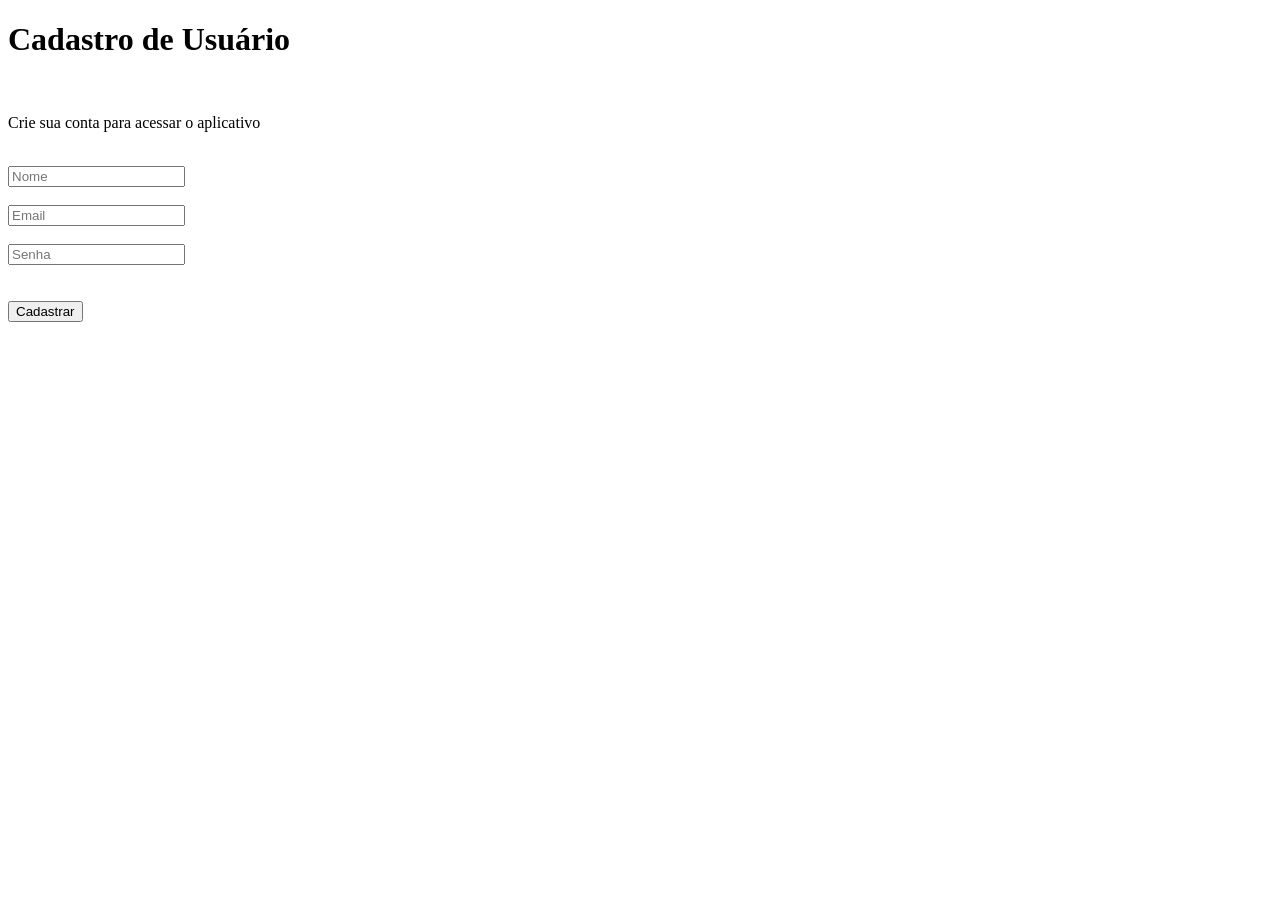
==== Trabalho/index.html @ 0b4c0ef6 "Add files via upload" ====
<!DOCTYPE html>
<html lang="pt-br">
<head>
    <meta charset="UTF-8">
    <meta name="viewport" content="width=device-width, initial-scale=1.0">
    <title> Cadastro de Aurea Books </title>
    <link rel="stylesheet" href="css/style.css">
</head>
<body>
    <div class="container">
    <h1>Cadastro de Usuário</h1>
    <br>
    <p>Crie sua conta para acessar o aplicativo</p>
    <br>
    <input type="text" id="Nome" placeholder="Nome">
    <br>
    <br>
    <input type="email"  id="Email"  placeholder="Email">
    <br>
    <br>
    <input type="password" id="Senha"   placeholder="Senha">
    <br>
    <br><br>
    <button id="Cadastrar">Cadastrar</button>
</div>
<script src="script.js"></script>
</body>
</html>
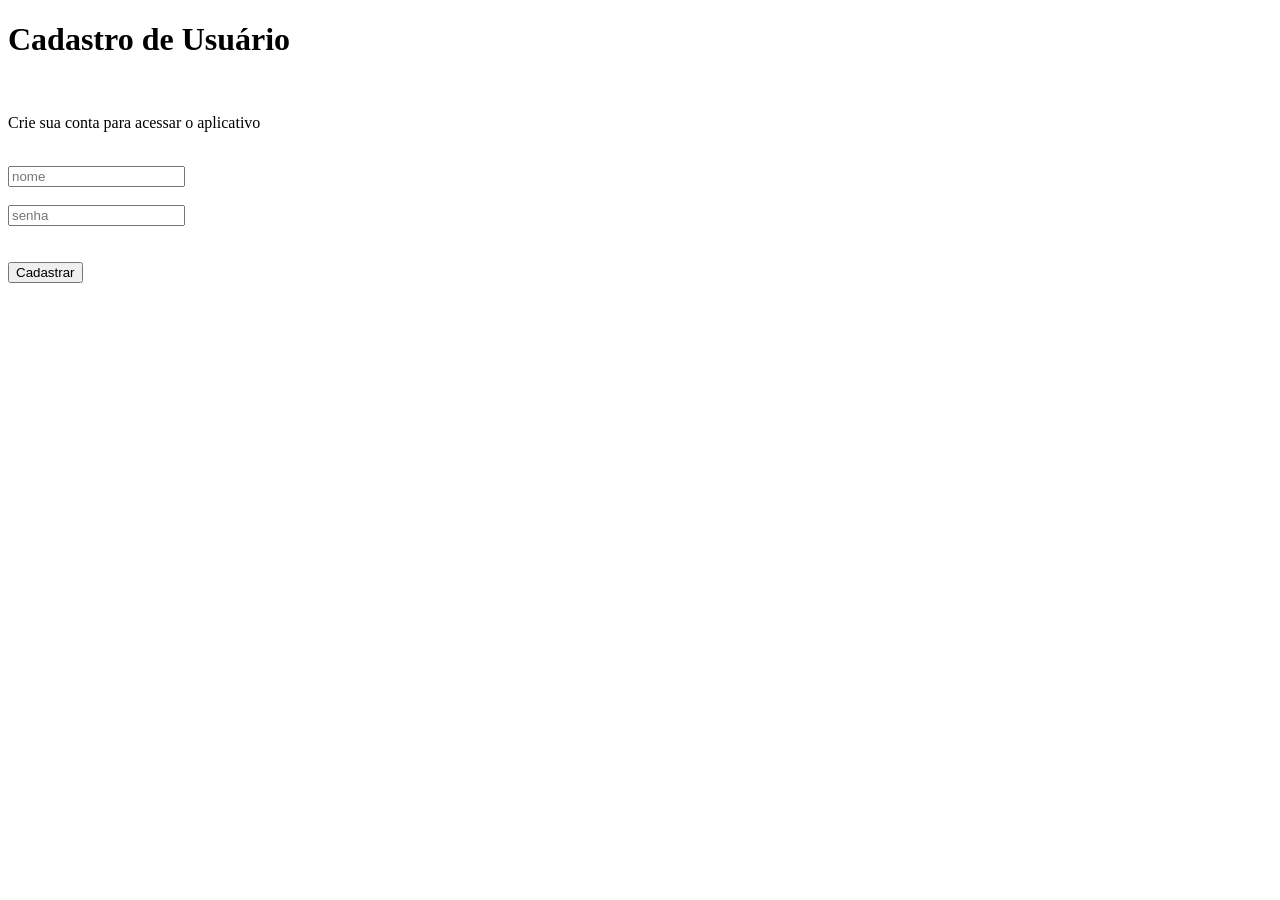
==== commit c9dfd53f: "Add files via upload" ====
--- a/Trabalho/index.html
+++ b/Trabalho/index.html
@@ -12,16 +12,13 @@
     <br>
     <p>Crie sua conta para acessar o aplicativo</p>
     <br>
-    <input type="text" id="Nome" placeholder="Nome">
+    <input type="text" id="nome" placeholder="nome">
     <br>
     <br>
-    <input type="email"  id="Email"  placeholder="Email">
-    <br>
-    <br>
-    <input type="password" id="Senha"   placeholder="Senha">
+    <input type="password" id="senha"   placeholder="senha">
     <br>
     <br><br>
-    <button id="Cadastrar">Cadastrar</button>
+    <button id="cadastrar">Cadastrar</button>
 </div>
 <script src="script.js"></script>
 </body>
